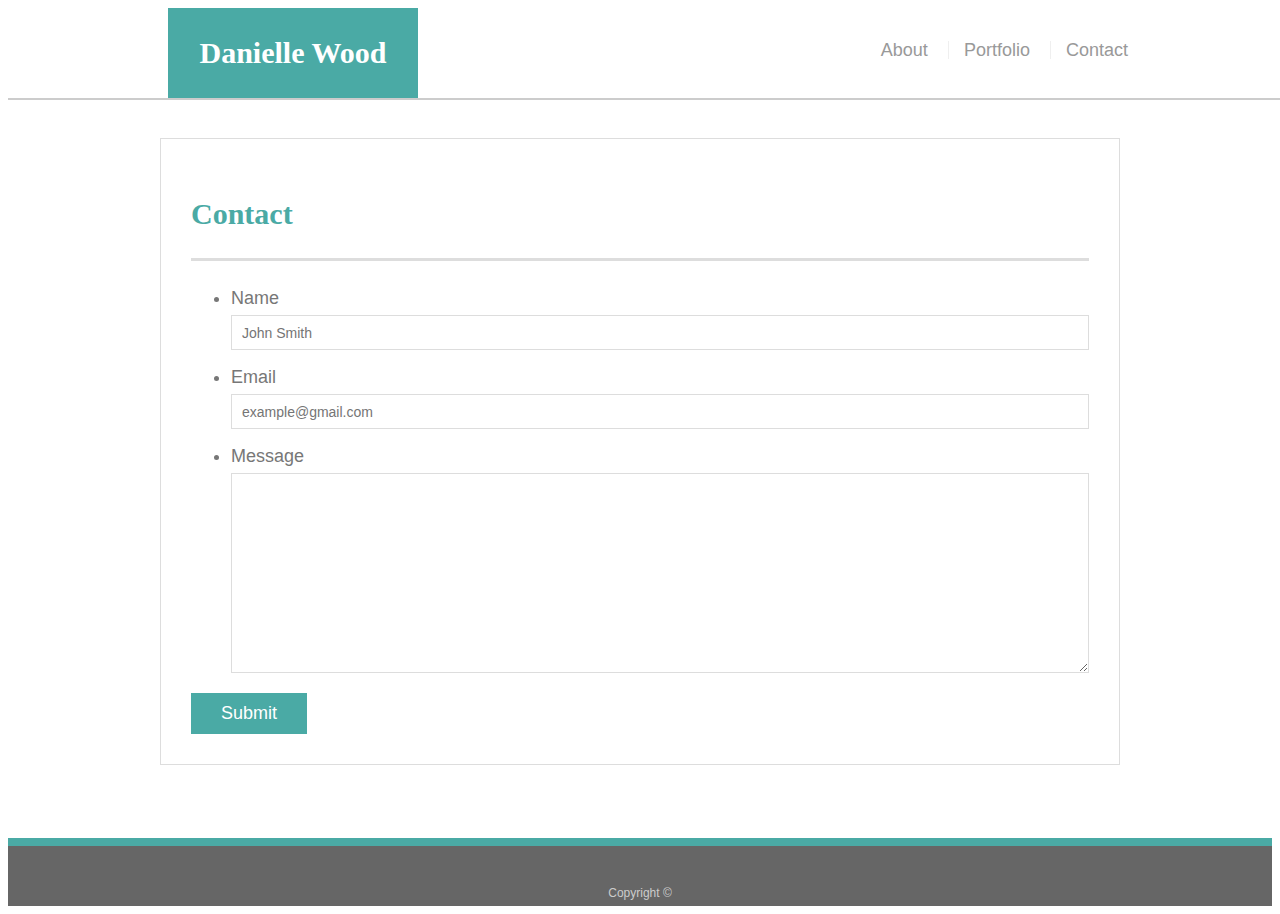
==== contact.html @ 0eda4f87 "Added HTML files" ====
<!doctype html>
<html lang="en-us">

<head>
  <meta charset="UTF-8">
  <meta name="viewport" content="width=device-width, initial-scale=1.0">
  <title>Contact | Danielle Wood</title>
  <link rel="stylesheet" type="text/css" href="style.css">
</head>

<body>

  <header id="masthead">
    <div class="container">
      <a href="index.html" id="logo">Danielle Wood</a>
      <nav>
        <a href="index.html">About</a>
        <a href="portfolio.html">Portfolio</a>
        <a href="contact.html">Contact</a>
      </nav>
    </div>
  </header>

  <div id="main-container" class="container">
    <section class="main-section">
      <h1>Contact</h1>

      <form id="contact-form">
        <ul>
          <li>
            <label for="name">Name</label>
            <input type="text" id="name" name="name" placeholder="John Smith" required="required">
          </li>
          <li>
            <label for="email">Email</label>
            <input type="email" id="email" name="email" placeholder="example@gmail.com" required="required">
          </li>
          <li>
            <label for="message">Message</label>
            <textarea id="message" name="message" required="required"></textarea>
          </li>
        </ul>
        <input type="submit">
      </form>

    </section>

  </div>

  <footer>
    <div class="container">
      Copyright &copy; 
    </div>
  </footer>
</body>

</html>
---- style.css ----
body {
  font-family: Arial, "Helvetica Neue", Helvetica, sans-serif;
  font-size: 18px;
  line-height: 34px;
  color: #777;
  background: url("https://images.unsplash.com/photo-1532077414699-6841ebb3fac6?ixlib=rb-0.3.5&ixid=eyJhcHBfaWQiOjEyMDd9&s=a18923835643f9e869bafd59ae1433bf&w=1000&q=80");
}

* {
  box-sizing: border-box;
}

/* general */

.container {
  width: 100%;
  max-width: 960px;
  margin: 0 auto;
  clear: both;
}

h1,
h2,
h3,
p {
  margin-bottom: 20px;
}

p:last-child {
  margin-bottom: 0;
}

h1,
h2,
h3 {
  font-family: Georgia, Times, "Times New Roman", serif;
  font-weight: 700;
  color: #4aaaa5;
}

h1 {
  padding-bottom: 20px;
  font-size: 30px;
  line-height: 49px;
  border-bottom: 3px solid #ddd;
}

h2,
h3 {
  font-size: 22px;
}

/* header */

#masthead {
  position: fixed;
  z-index: 99;
  width: 100%;
  margin: 0 0 30px;
  overflow: auto;
  color: #fff;
  background: #fff;
  border-bottom: 2px solid #ccc;
}

#logo {
  float: left;
  width: 250px;
  height: 90px;
  font-family: Georgia, Times, "Times New Roman", serif;
  font-size: 30px;
  font-weight: 700;
  line-height: 90px;
  color: #fff;
  text-align: center;
  text-decoration: none;
  background: #4aaaa5;
}

nav {
  float: right;
  margin-top: 25px;
}

nav a {
  display: inline-block;
  padding-left: 15px;
  margin-left: 15px;
  line-height: 18px;
  color: #999;
  text-decoration: none;
  border-left: 1px solid #efefef;
}

nav a:first-child {
  border-left: 0 none;
}

/* footer */

footer {
  padding: 30px 0;
  clear: both;
  font-size: 12px;
  color: #fff;
  color: #ccc;
  text-align: center;
  background: #666;
  border-top: 8px solid #4aaaa5;
  height: 50px;
}

h3, h2 {
  padding-bottom: 20px;
  margin-bottom: 15px;
  line-height: 22px;
  border-bottom: 2px solid #eee;
}

/* main */

#main-container {
  padding-top: 130px;
  min-height: calc(100vh - 70px);
}

.main-section {
  float: left;
  width: 100%;
  max-width: 960px;
  padding: 30px;
  margin: 0 0 40px;
  background: #fff;
  border: 1px solid #ddd;
}

/* portfolio page */

.work {
  position: relative;
  float: left;
  width: 274px;
  margin: 20px 0 25px;
  overflow: auto;
}

.work:nth-child(even) {
  margin-right: 40px;
}

.work img {
  width: 100%;
  border: 0 none;
  opacity: 0.8;
}

.work h3 {
  position: absolute;
  bottom: 20px;
  width: 100%;
  padding: 15px;
  margin-bottom: 0;
  font-weight: 300;
  line-height: 30px;
  color: #fff;
  text-align: center;
  background: #4aaaa5;
  border-bottom: 0;
}

.auth-image {
  float: left;
  width: 200px;
  height: auto;
  margin-top: 10px;
  margin-right: 25px;
}

/* contact page */

#contact-form ul {
  margin-bottom: 20px;
}

#contact-form li {
  margin-bottom: 10px;
}

label,
input[type=text],
input[type=email],
textarea {
  display: block;
  width: 100%;
}

input[type=text],
input[type=email],
textarea {
  height: 35px;
  padding: 0 10px;
  font-size: 14px;
  border: 1px solid #ddd;
}

textarea {
  height: 200px;
}

input[type=submit] {
  padding: 10px 30px;
  font-size: 18px;
  color: #fff;
  cursor: pointer;
  background: #4aaaa5;
  border: 0 none;
}

@media screen and (max-width: 980px) {
 
  .container {
    max-height: 960px;
    max-width: 980px;
  }  
}

@media screen and (max-width: 768px) {
 
  .container {
    width: 100%;
    max-height: 960px;
    max-width: 768px;
  }

  #masthead {
    position: fixed;
    float: none;
    z-index: 99;
    width: 100%;
    margin: 0 0 30px;
    overflow: auto;
    color: #fff;
    background: #fff;
    border-bottom: 2px solid #ccc;
  }

  nav {
    float: none;
    margin: 0 auto;
    margin-top: 25px;
  }
}
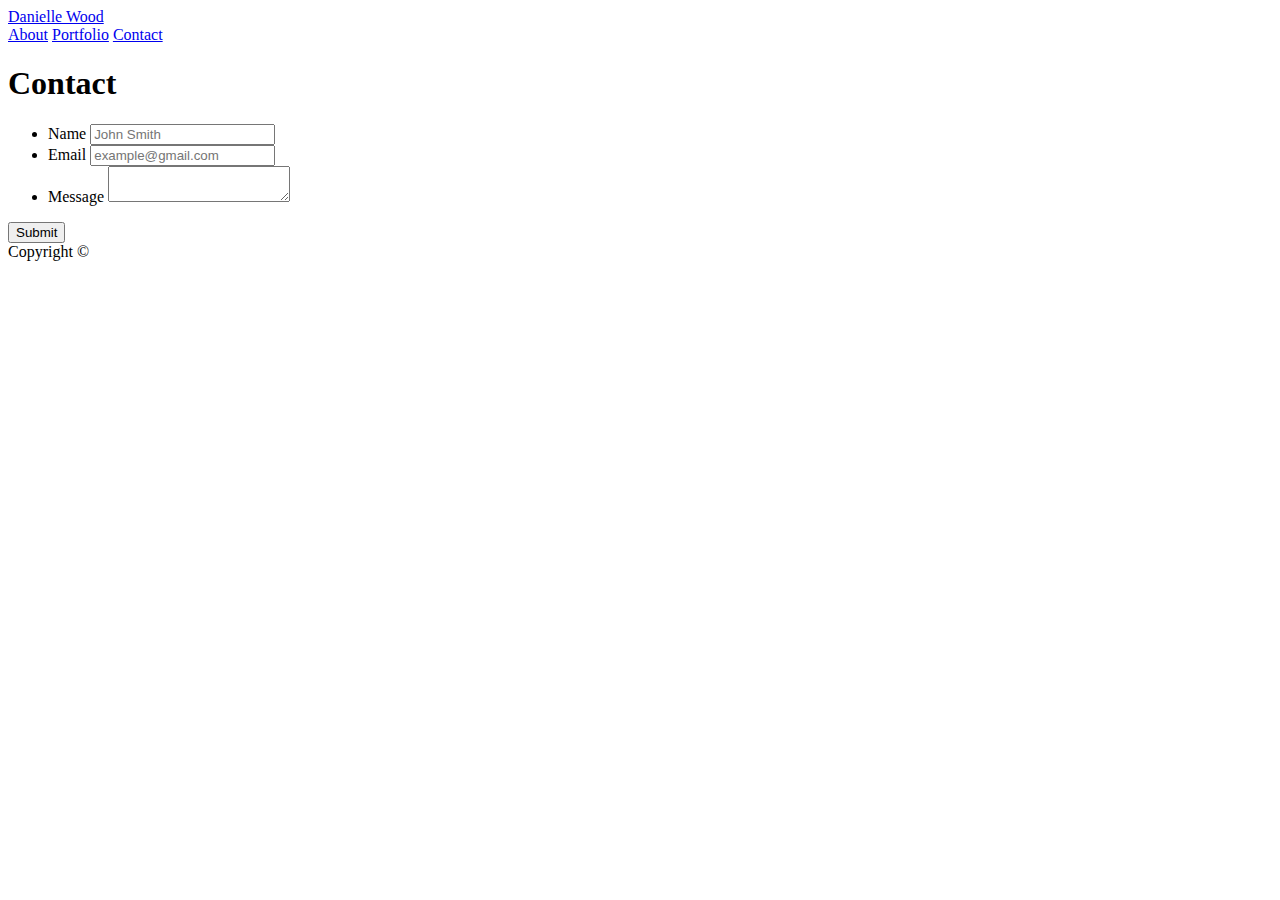
==== commit 22c3a0d2: "Improved nav bar, fixed image" ====
--- a/contact.html
+++ b/contact.html
@@ -3,9 +3,10 @@
 
 <head>
   <meta charset="UTF-8">
+  <title>Contact | Danielle Wood</title>
   <meta name="viewport" content="width=device-width, initial-scale=1.0">
-  <title>Contact | Danielle Wood</title>
-  <link rel="stylesheet" type="text/css" href="style.css">
+  <link rel="stylesheet" href="https://stackpath.bootstrapcdn.com/bootstrap/4.1.3/css/bootstrap.min.css" integrity="sha384-MCw98/SFnGE8fJT3GXwEOngsV7Zt27NXFoaoApmYm81iuXoPkFOJwJ8ERdknLPMO" crossorigin="anonymous">
+  <!-- <link rel="stylesheet" type="text/css" href="style.css"> -->
 </head>
 
 <body>
@@ -53,5 +54,7 @@
     </div>
   </footer>
 </body>
-
+    <script src="https://code.jquery.com/jquery-3.3.1.slim.min.js" integrity="sha384-q8i/X+965DzO0rT7abK41JStQIAqVgRVzpbzo5smXKp4YfRvH+8abtTE1Pi6jizo" crossorigin="anonymous"></script>
+    <script src="https://cdnjs.cloudflare.com/ajax/libs/popper.js/1.14.3/umd/popper.min.js" integrity="sha384-ZMP7rVo3mIykV+2+9J3UJ46jBk0WLaUAdn689aCwoqbBJiSnjAK/l8WvCWPIPm49" crossorigin="anonymous"></script>
+    <script src="https://stackpath.bootstrapcdn.com/bootstrap/4.1.3/js/bootstrap.min.js" integrity="sha384-ChfqqxuZUCnJSK3+MXmPNIyE6ZbWh2IMqE241rYiqJxyMiZ6OW/JmZQ5stwEULTy" crossorigin="anonymous"></script>
 </html>
--- a/style.css
+++ b/style.css
@@ -219,12 +219,49 @@
 @media screen and (max-width: 980px) {
  
   .container {
-    max-height: 960px;
-    max-width: 980px;
+    width: 65%;
+    float: left;
+    margin: 0 30px;
+    height: 100%;
+  }
+
+  #masthead {
+    position: relative;
+    float: right;  
+    margin: 0 auto;
+  
+  }
+  
+  nav {
+    position: absolute;
+    right: 0;
   }  
+
+  nav a {
+    margin-right: 30px;
+  }  
+
 }
 
 @media screen and (max-width: 768px) {
+ 
+  .container {
+    width: 100%;
+    margin: 0;
+  }
+
+  #masthead {
+    float: none;
+  }
+
+  nav {
+    float: none;
+    margin: 0 auto;
+    margin-top: 25px;
+  }
+}
+
+@media screen and (max-width: 640px) {
  
   .container {
     width: 100%;
@@ -233,20 +270,20 @@
   }
 
   #masthead {
-    position: fixed;
-    float: none;
-    z-index: 99;
-    width: 100%;
-    margin: 0 0 30px;
-    overflow: auto;
-    color: #fff;
-    background: #fff;
-    border-bottom: 2px solid #ccc;
+    float: none;
+    position: static;
   }
 
   nav {
+    position: static;
     float: none;
     margin: 0 auto;
     margin-top: 25px;
-  }
+    text-align: center;
+  }
+
+  #logo {
+    width: 100%;
+  }
+
 }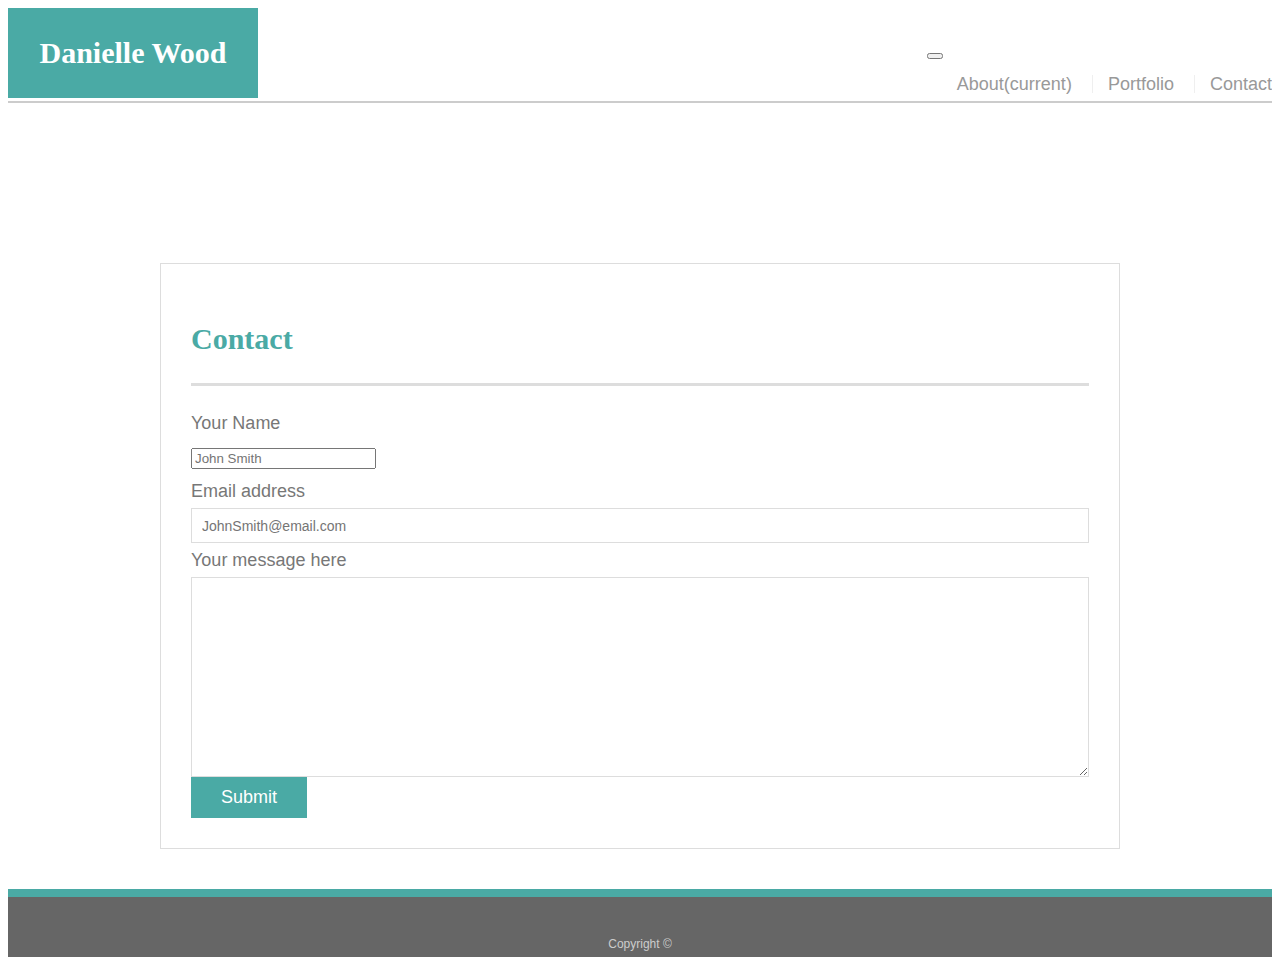
==== commit d6d63cce: "Added bootstrap to protfolio and contact pages" ====
--- a/contact.html
+++ b/contact.html
@@ -5,42 +5,50 @@
   <meta charset="UTF-8">
   <title>Contact | Danielle Wood</title>
   <meta name="viewport" content="width=device-width, initial-scale=1.0">
-  <link rel="stylesheet" href="https://stackpath.bootstrapcdn.com/bootstrap/4.1.3/css/bootstrap.min.css" integrity="sha384-MCw98/SFnGE8fJT3GXwEOngsV7Zt27NXFoaoApmYm81iuXoPkFOJwJ8ERdknLPMO" crossorigin="anonymous">
-  <!-- <link rel="stylesheet" type="text/css" href="style.css"> -->
+  <link rel="stylesheet" href="https://stackpath.bootstrapcdn.com/bootstrap/4.1.3/css/bootstrap.min.css" integrity="sha384-MCw98/SFnGE8fJT3GXwEOngsV7Zt27NXFoaoApmYm81iuXoPkFOJwJ8ERdknLPMO"
+    crossorigin="anonymous">
+  <link rel="stylesheet" type="text/css" href="style.css">
 </head>
 
 <body>
 
+
   <header id="masthead">
     <div class="container">
       <a href="index.html" id="logo">Danielle Wood</a>
-      <nav>
-        <a href="index.html">About</a>
-        <a href="portfolio.html">Portfolio</a>
-        <a href="contact.html">Contact</a>
+      <nav class="navbar navbar-expand-lg navbar-light bg-light">
+        <button class="navbar-toggler" type="button" data-toggle="collapse" data-target="#navbarNavAltMarkup" aria-controls="navbarNavAltMarkup" aria-expanded="false" aria-label="Toggle navigation">
+          <span class="navbar-toggler-icon"></span>
+        </button>
+        <div class="collapse navbar-collapse" id="navbarNavAltMarkup">
+          <div class="navbar-nav">
+            <a class="nav-item nav-link active" href="index.html">About<span class="sr-only">(current)</span></a>
+            <a class="nav-item nav-link" href="portfolio.html">Portfolio</a>
+            <a class="nav-item nav-link" href="contact.html">Contact</a>
+          </div>
+        </div>
       </nav>
     </div>
   </header>
 
-  <div id="main-container" class="container">
+
+  <div id="main-container" class="Mycontainer">
     <section class="main-section">
       <h1>Contact</h1>
 
-      <form id="contact-form">
-        <ul>
-          <li>
-            <label for="name">Name</label>
-            <input type="text" id="name" name="name" placeholder="John Smith" required="required">
-          </li>
-          <li>
-            <label for="email">Email</label>
-            <input type="email" id="email" name="email" placeholder="example@gmail.com" required="required">
-          </li>
-          <li>
-            <label for="message">Message</label>
-            <textarea id="message" name="message" required="required"></textarea>
-          </li>
-        </ul>
+      <form>
+        <div class="form-group">
+          <label for="exampleFormControlInput1">Your Name</label>
+          <input type="name" class="form-control" id="exampleFormControlInput1" placeholder="John Smith">
+        </div>
+        <div class="form-group">
+          <label for="exampleFormControlInput1">Email address</label>
+          <input type="email" class="form-control" id="exampleFormControlInput1" placeholder="JohnSmith@email.com">
+        </div>
+        <div class="form-group">
+          <label for="exampleFormControlTextarea1">Your message here</label>
+          <textarea class="form-control" id="exampleFormControlTextarea1" rows="3"></textarea>
+        </div>
         <input type="submit">
       </form>
 
@@ -49,12 +57,16 @@
   </div>
 
   <footer>
-    <div class="container">
-      Copyright &copy; 
+    <div class="Mycontainer">
+      Copyright &copy;
     </div>
   </footer>
 </body>
-    <script src="https://code.jquery.com/jquery-3.3.1.slim.min.js" integrity="sha384-q8i/X+965DzO0rT7abK41JStQIAqVgRVzpbzo5smXKp4YfRvH+8abtTE1Pi6jizo" crossorigin="anonymous"></script>
-    <script src="https://cdnjs.cloudflare.com/ajax/libs/popper.js/1.14.3/umd/popper.min.js" integrity="sha384-ZMP7rVo3mIykV+2+9J3UJ46jBk0WLaUAdn689aCwoqbBJiSnjAK/l8WvCWPIPm49" crossorigin="anonymous"></script>
-    <script src="https://stackpath.bootstrapcdn.com/bootstrap/4.1.3/js/bootstrap.min.js" integrity="sha384-ChfqqxuZUCnJSK3+MXmPNIyE6ZbWh2IMqE241rYiqJxyMiZ6OW/JmZQ5stwEULTy" crossorigin="anonymous"></script>
-</html>
+<script src="https://code.jquery.com/jquery-3.3.1.slim.min.js" integrity="sha384-q8i/X+965DzO0rT7abK41JStQIAqVgRVzpbzo5smXKp4YfRvH+8abtTE1Pi6jizo"
+  crossorigin="anonymous"></script>
+<script src="https://cdnjs.cloudflare.com/ajax/libs/popper.js/1.14.3/umd/popper.min.js" integrity="sha384-ZMP7rVo3mIykV+2+9J3UJ46jBk0WLaUAdn689aCwoqbBJiSnjAK/l8WvCWPIPm49"
+  crossorigin="anonymous"></script>
+<script src="https://stackpath.bootstrapcdn.com/bootstrap/4.1.3/js/bootstrap.min.js" integrity="sha384-ChfqqxuZUCnJSK3+MXmPNIyE6ZbWh2IMqE241rYiqJxyMiZ6OW/JmZQ5stwEULTy"
+  crossorigin="anonymous"></script>
+
+</html>--- a/style.css
+++ b/style.css
@@ -12,7 +12,7 @@
 
 /* general */
 
-.container {
+.Mycontainer {
   width: 100%;
   max-width: 960px;
   margin: 0 auto;
@@ -53,7 +53,6 @@
 /* header */
 
 #masthead {
-  position: fixed;
   z-index: 99;
   width: 100%;
   margin: 0 0 30px;
@@ -121,7 +120,7 @@
 
 #main-container {
   padding-top: 130px;
-  min-height: calc(100vh - 70px);
+  /* min-height: calc(100vh - 70px); */
 }
 
 .main-section {
@@ -218,7 +217,7 @@
 
 @media screen and (max-width: 980px) {
  
-  .container {
+  .Mycontainer {
     width: 65%;
     float: left;
     margin: 0 30px;
@@ -245,7 +244,7 @@
 
 @media screen and (max-width: 768px) {
  
-  .container {
+  .Mycontainer {
     width: 100%;
     margin: 0;
   }
@@ -263,9 +262,8 @@
 
 @media screen and (max-width: 640px) {
  
-  .container {
+  .Mycontainer {
     width: 100%;
-    max-height: 960px;
     max-width: 768px;
   }
 
@@ -286,4 +284,4 @@
     width: 100%;
   }
 
-}+}
